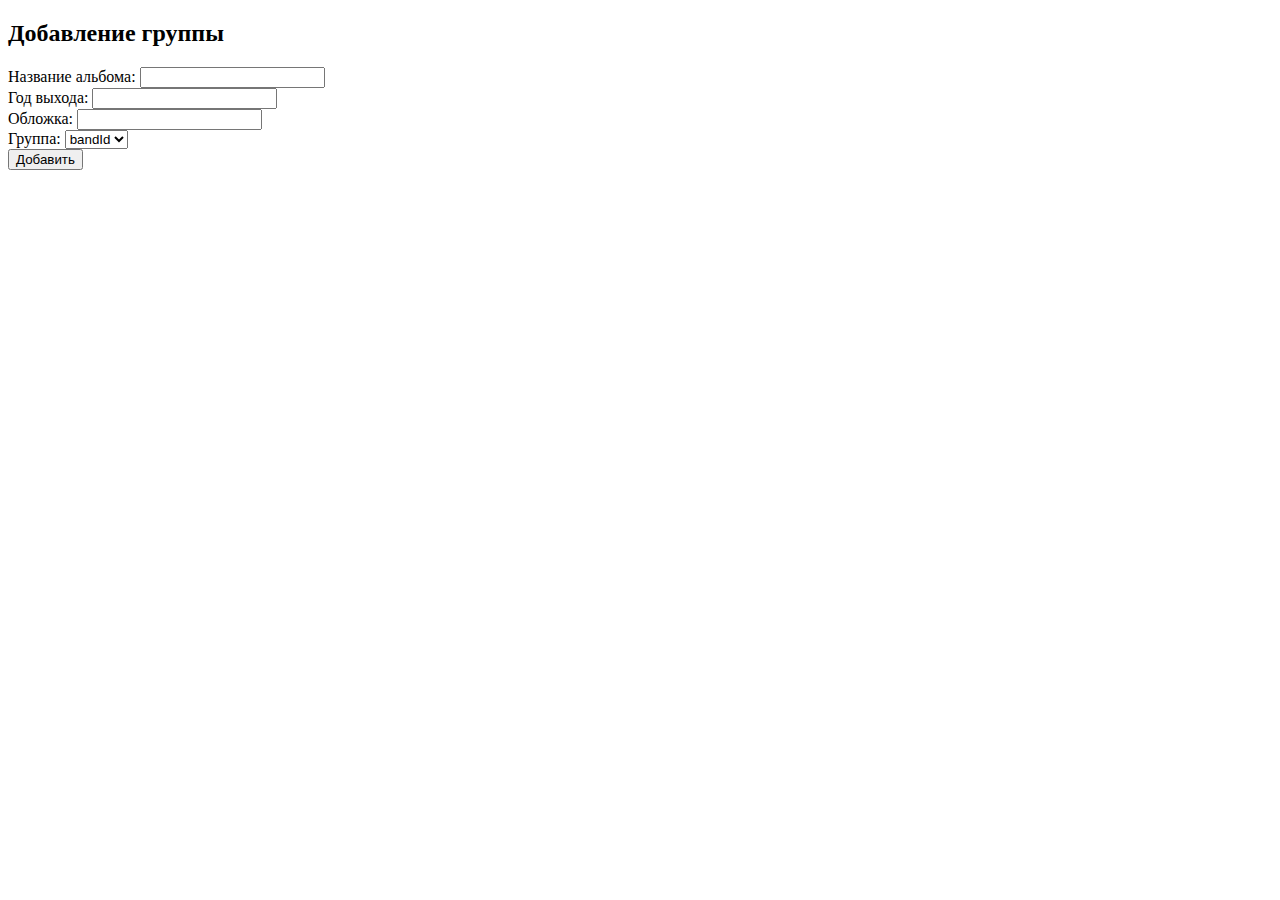
==== src/main/resources/templates/addalbumform.html @ 1f8dc7de "Add track/album/band feature" ====
<!DOCTYPE html>
<html lang="en" xmlns:th="http://www.thymeleaf.org">
<head>
    <meta charset="UTF-8">
    <title>Добавление группы</title>
</head>
<body>
<h2>Добавление группы</h2>
<form th:action="@{/addalbum}" method="post" th:object="${album}">
    <label for="albumName">Название альбома: </label>
    <input type="text" th:field="*{albumName}" id="albumName">
    <br/>
    <label for="year">Год выхода: </label>
    <input type="text" th:field="*{year}" id="year">
    <br/>
    <label for="albumArt">Обложка: </label>
    <input type="text" th:field="*{albumArt}" id="albumArt">
    <br/>
    <label for="band">Группа: </label>
    <select id="band" th:field="*{bandId}" >
        <option th:each="band: ${bands}" th:value="${band.id}" th:text="${band.bandName}">bandId</option>
    </select>
    <br/>
    <input type="submit" value="Добавить">
</form>
</body>
</html>
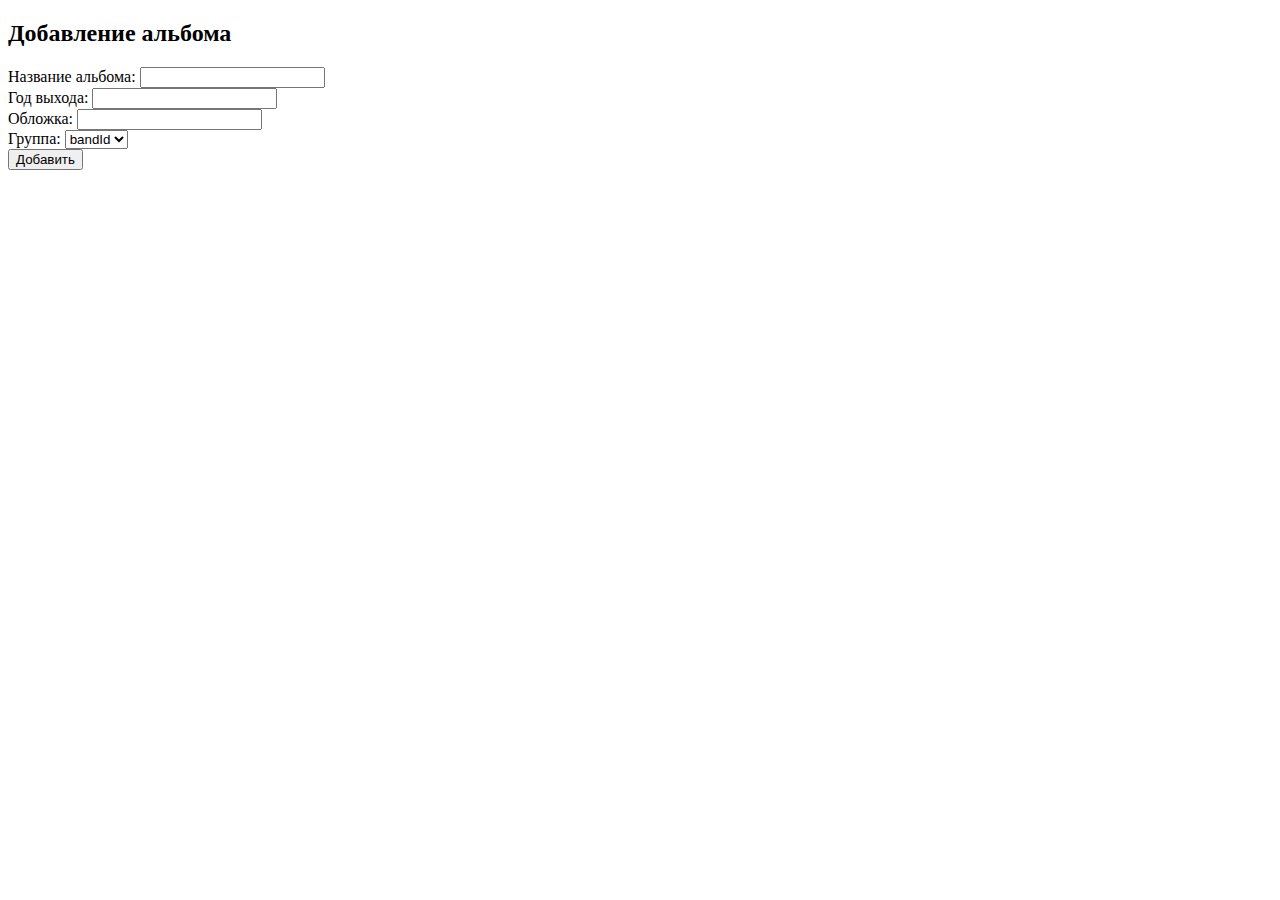
==== commit 72e09508: "Added Controller POST-tests" ====
--- a/src/main/resources/templates/addalbumform.html
+++ b/src/main/resources/templates/addalbumform.html
@@ -2,10 +2,10 @@
 <html lang="en" xmlns:th="http://www.thymeleaf.org">
 <head>
     <meta charset="UTF-8">
-    <title>Добавление группы</title>
+    <title>Добавление альбома</title>
 </head>
 <body>
-<h2>Добавление группы</h2>
+<h2>Добавление альбома</h2>
 <form th:action="@{/addalbum}" method="post" th:object="${album}">
     <label for="albumName">Название альбома: </label>
     <input type="text" th:field="*{albumName}" id="albumName">
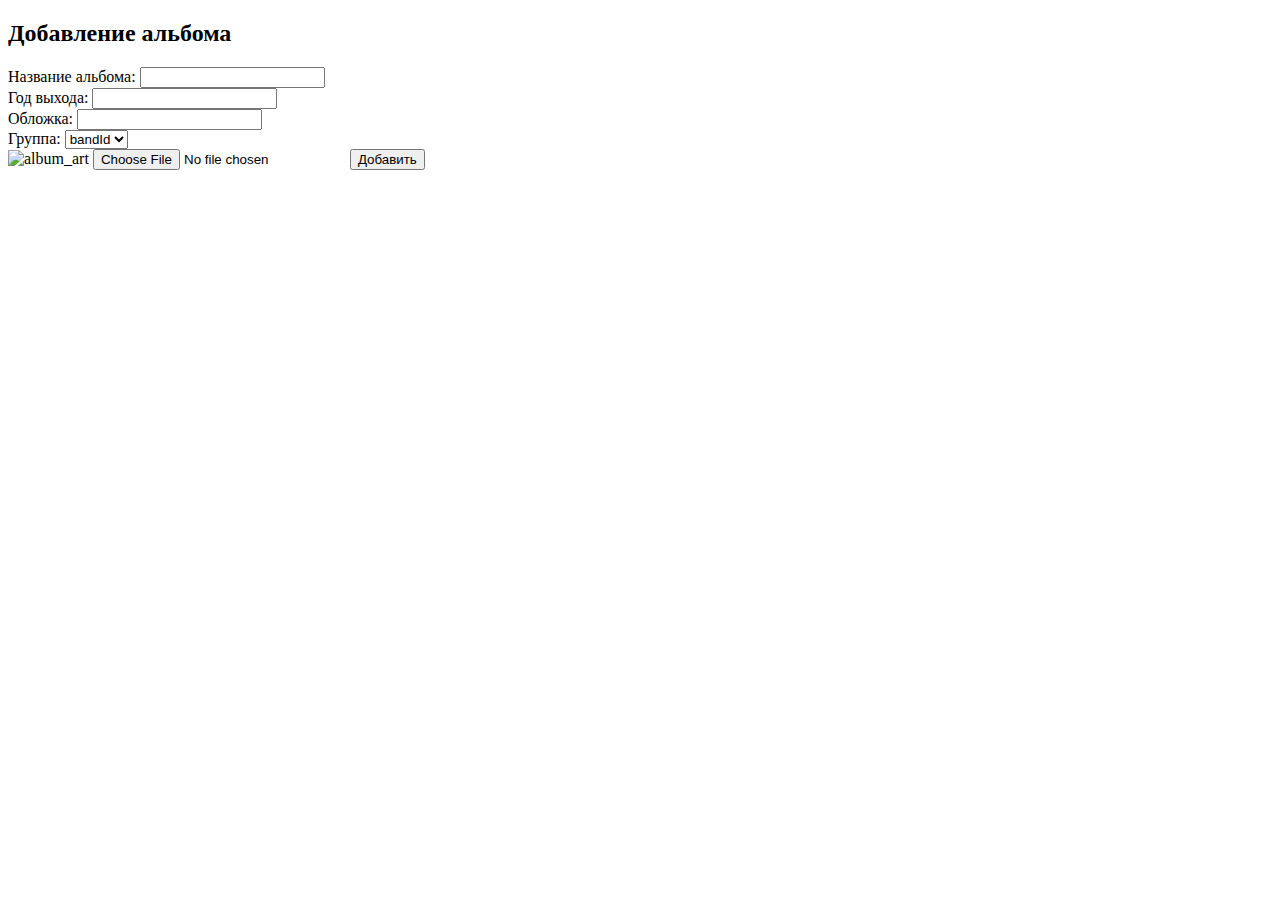
==== commit 03056329: "Added album_art image" ====
--- a/src/main/resources/templates/addalbumform.html
+++ b/src/main/resources/templates/addalbumform.html
@@ -6,7 +6,9 @@
 </head>
 <body>
 <h2>Добавление альбома</h2>
-<form th:action="@{/addalbum}" method="post" th:object="${album}">
+<form th:action="@{/addalbum}" method="post" th:object="${album}" enctype="multipart/form-data">
+    <label for="id"></label>
+    <input hidden type="text" th:field="*{id}" id="id">
     <label for="albumName">Название альбома: </label>
     <input type="text" th:field="*{albumName}" id="albumName">
     <br/>
@@ -21,6 +23,8 @@
         <option th:each="band: ${bands}" th:value="${band.id}" th:text="${band.bandName}">bandId</option>
     </select>
     <br/>
+    <img th:src="@{'/album_art?album_id=' + ${{album.id}}}" height="500" alt="album_art">
+    <input type="file" name="file">
     <input type="submit" value="Добавить">
 </form>
 </body>
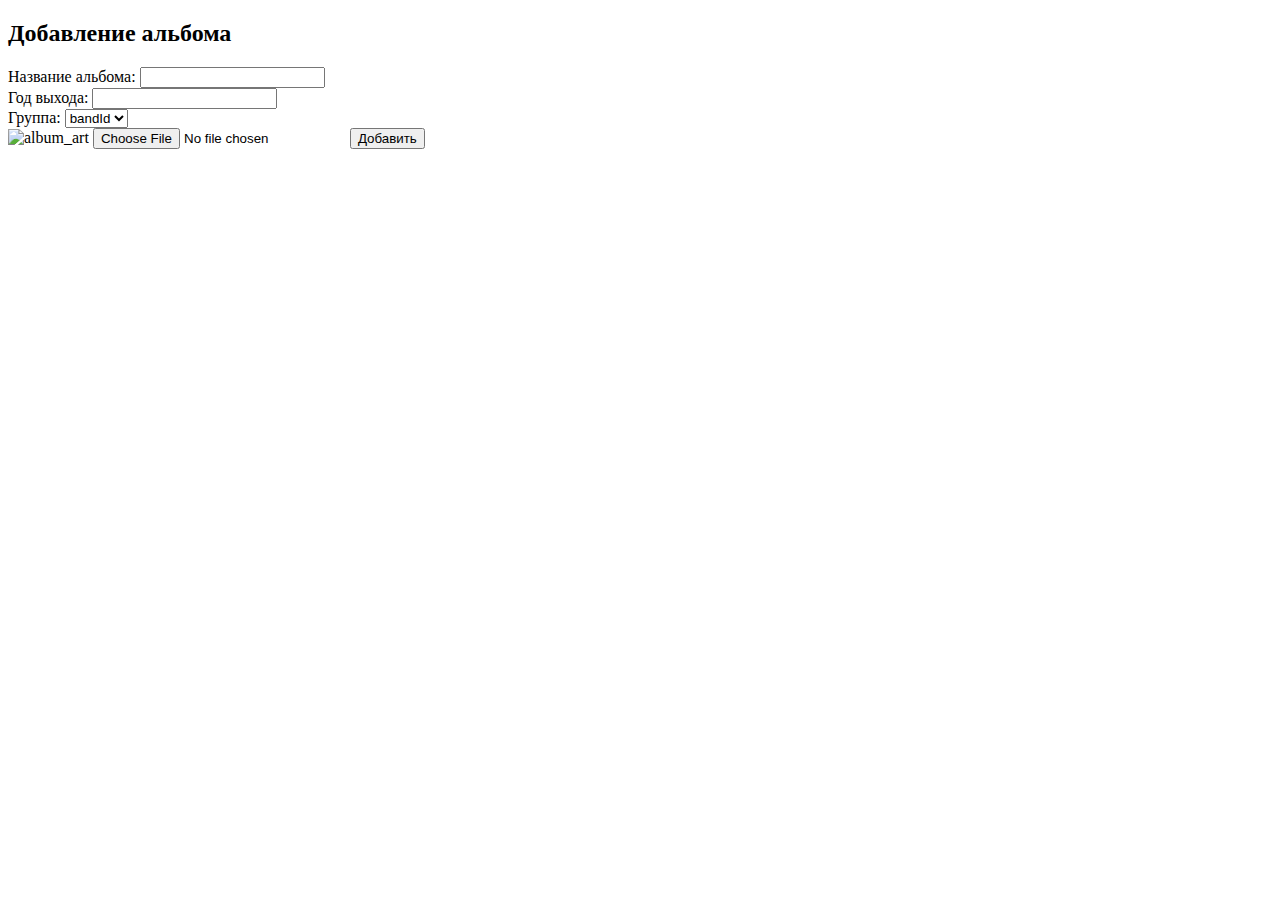
==== commit bdf3ded2: "Added tests for album.art, fixed thymeleaf error in tracks.html" ====
--- a/src/main/resources/templates/addalbumform.html
+++ b/src/main/resources/templates/addalbumform.html
@@ -15,9 +15,6 @@
     <label for="year">Год выхода: </label>
     <input type="text" th:field="*{year}" id="year">
     <br/>
-    <label for="albumArt">Обложка: </label>
-    <input type="text" th:field="*{albumArt}" id="albumArt">
-    <br/>
     <label for="band">Группа: </label>
     <select id="band" th:field="*{bandId}" >
         <option th:each="band: ${bands}" th:value="${band.id}" th:text="${band.bandName}">bandId</option>
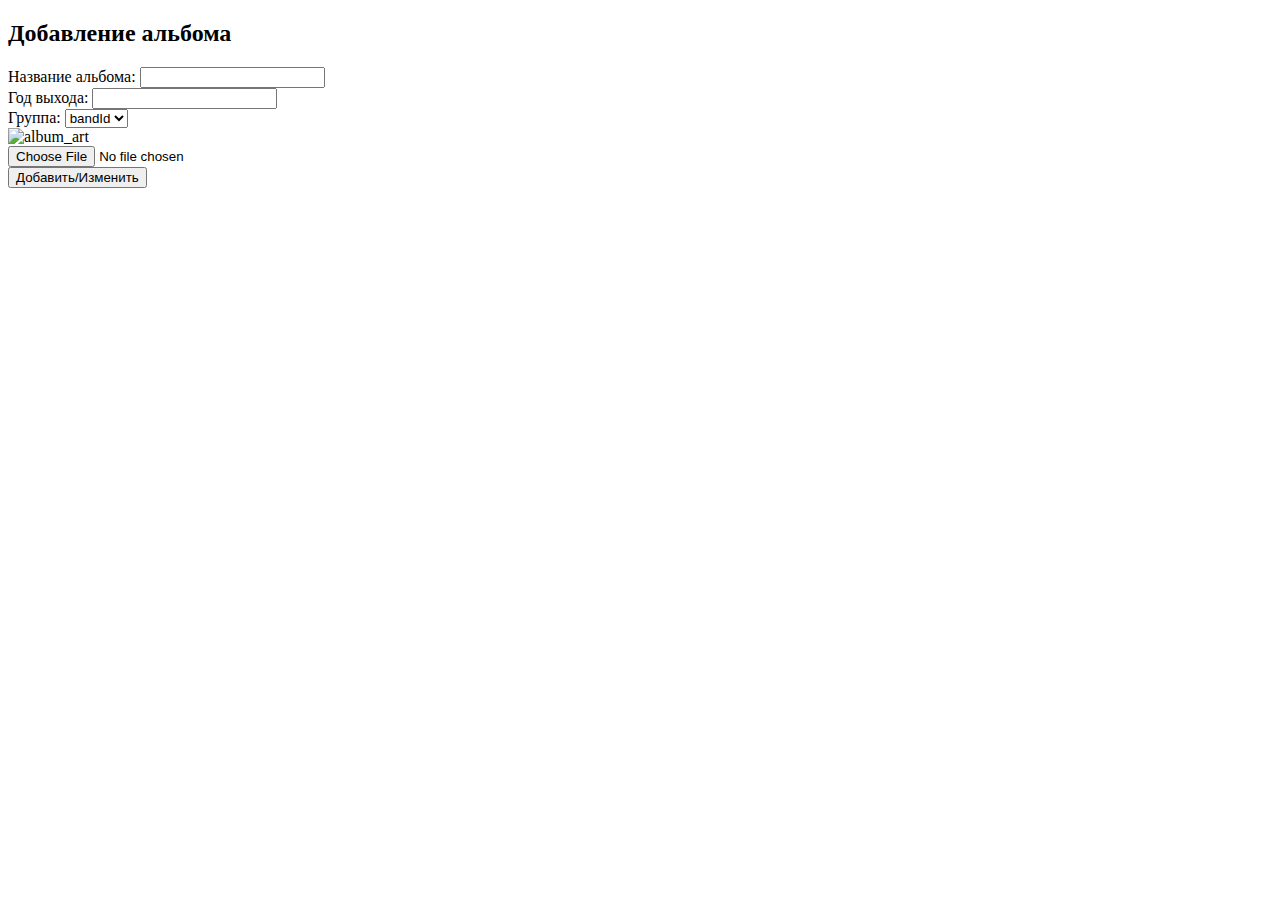
==== commit 97de4314: "Added style.css, added artist_photo, test for photo" ====
--- a/src/main/resources/templates/addalbumform.html
+++ b/src/main/resources/templates/addalbumform.html
@@ -2,6 +2,7 @@
 <html lang="en" xmlns:th="http://www.thymeleaf.org">
 <head>
     <meta charset="UTF-8">
+    <link rel="stylesheet" type="text/css" href="style.css">
     <title>Добавление альбома</title>
 </head>
 <body>
@@ -20,9 +21,11 @@
         <option th:each="band: ${bands}" th:value="${band.id}" th:text="${band.bandName}">bandId</option>
     </select>
     <br/>
-    <img th:src="@{'/album_art?album_id=' + ${{album.id}}}" height="500" alt="album_art">
+    <img th:src="@{'/album_art?album_id=' + ${{album.id}}}" height="500" alt="album_art" src="">
+    <br/>
     <input type="file" name="file">
-    <input type="submit" value="Добавить">
+    <br/>
+    <input type="submit" value="Добавить/Изменить">
 </form>
 </body>
 </html>